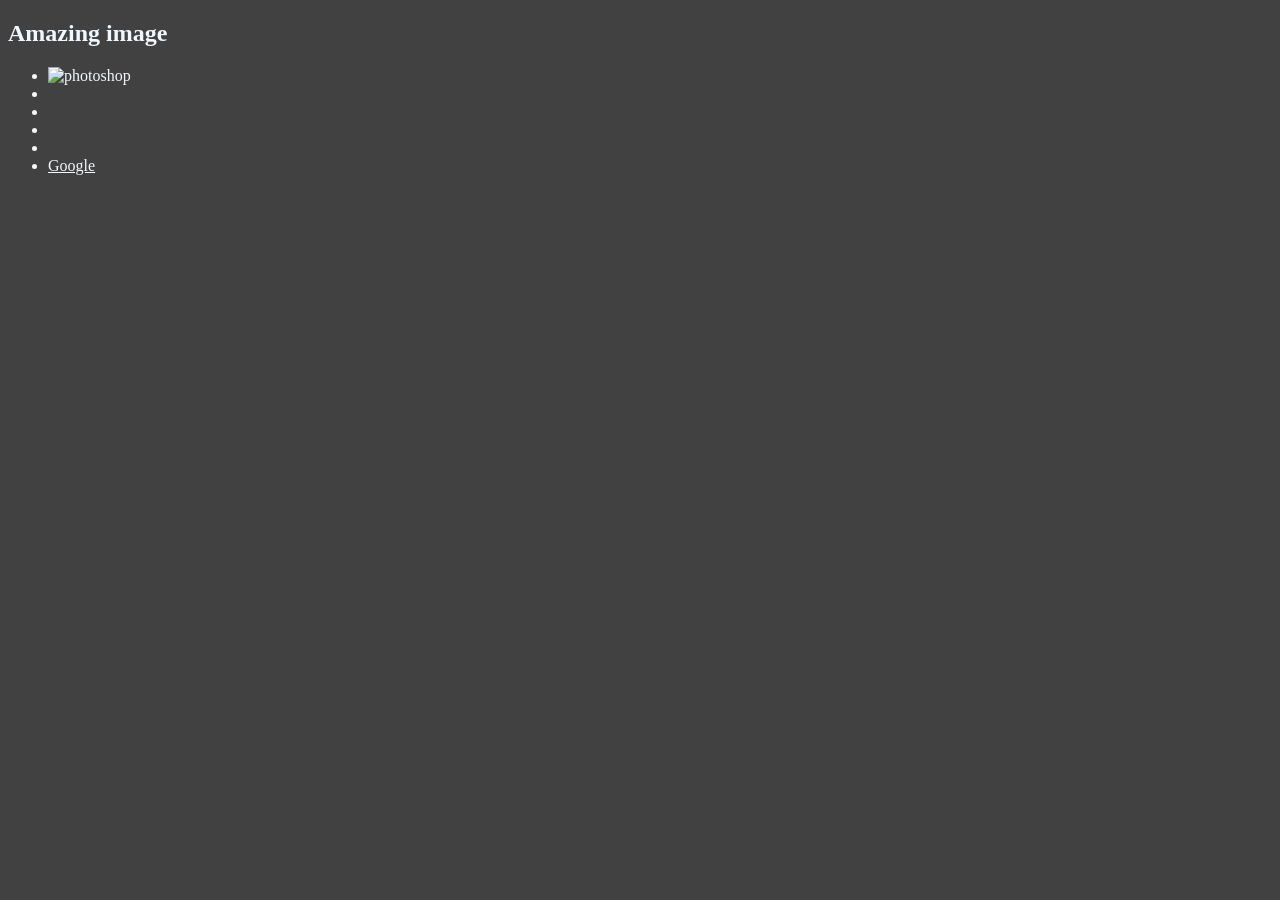
==== 08_events/one.html @ 6fd061bd "Event" ====
<!DOCTYPE html>
<html lang="en">
<head>
    <meta charset="UTF-8">
    <meta name="viewport" content="width=device-width, initial-scale=1.0">
    <title>html Events</title>
</head>
<body style="background-color: #414141; color: aliceblue;">
    <h2>Amazing image</h2>
    <div >
        <ul id="images">
            <li><img width="200px" id="photoshop" src="https://images.pexels.com/photos/3561339/pexels-photo-3561339.jpeg?auto=compress&cs=tinysrgb&w=1600&lazy=load" alt="photoshop"></li>
            <li><img width="200px" id="japan" src="https://images.pexels.com/photos/3532553/pexels-photo-3532553.jpeg?auto=compress&cs=tinysrgb&w=1600&lazy=load" alt=""></li>
            <li><img width="200px" id="river" src="https://images.pexels.com/photos/3532551/pexels-photo-3532551.jpeg?auto=compress&cs=tinysrgb&w=1600&lazy=load" alt=""></li>
            <li><img width="200px" id="owl" src="https://images.pexels.com/photos/3532552/pexels-photo-3532552.jpeg?auto=compress&cs=tinysrgb&w=1600&lazy=load" alt="" ></li>
            <li><img width="200px" id="prayer" src="https://images.pexels.com/photos/2522671/pexels-photo-2522671.jpeg?auto=compress&cs=tinysrgb&w=1600&lazy=load" alt=""></li>
            <li><a style="color: aliceblue;" href="https://google.com" id="google">Google</a></li>
        </ul>
   </div>
    
</body>
<script>

    // document.getElementById('owl').onclick=function(){
    //     alert("owl clicked");
    // }

        //attachEvent()
    //jQuery-on

    // document.getElementById('owl').addEventListener('click',function(){
    //     alert("owl clicked again")
    // })

//      document.getElementById('image').addEventListener('click',function(e){
//       console.log("clicked inside the ul") ; 
//     },false)
    
//      document.getElementById('owl').addEventListener('click',function(e){
//       console.log("owl clicked") ; 
//       e.stopPropagation();
//     },false)

// document.getElementById('google').addEventListener
// ('click',function(e){
//     e.preventDefault();
//     e.stopPropagation();
//     console.log('google clicked');
// })


document.querySelector('#images').addEventListener
('click',function(e){
    console.log(e.target.parentNode);
if(e.target.tagName==='IMG'){
    console.log(e.target.id); 
    let removeIt=e.targte.parentNode
     removeIt.remove()
    // removeIt.parentNode.removeChild(removeIt)

}
})


</script>
</html>
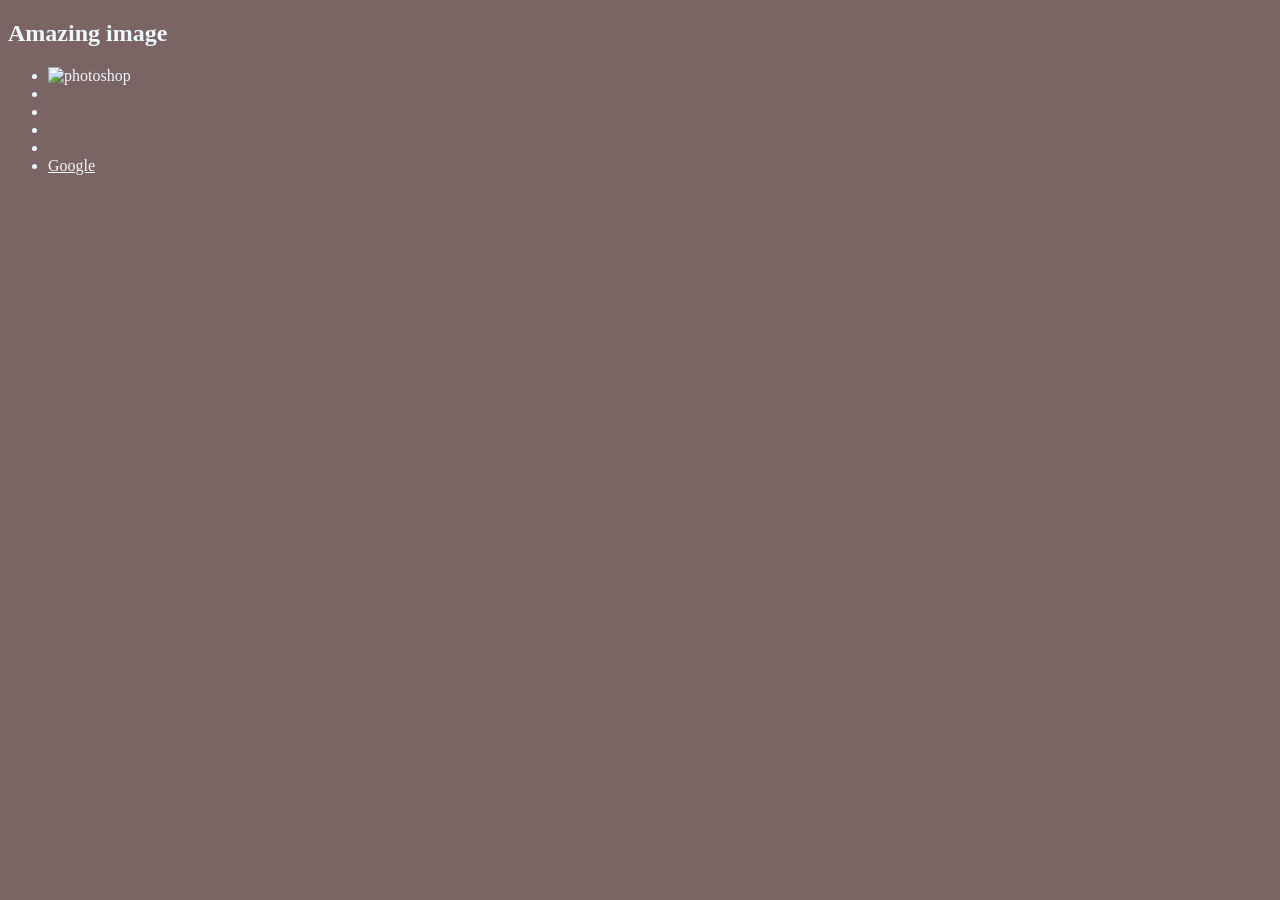
==== commit 2a172aa2: "event" ====
--- a/08_events/one.html
+++ b/08_events/one.html
@@ -5,7 +5,7 @@
     <meta name="viewport" content="width=device-width, initial-scale=1.0">
     <title>html Events</title>
 </head>
-<body style="background-color: #414141; color: aliceblue;">
+<body style="background-color: #7b6464; color: aliceblue;">
     <h2>Amazing image</h2>
     <div >
         <ul id="images">
